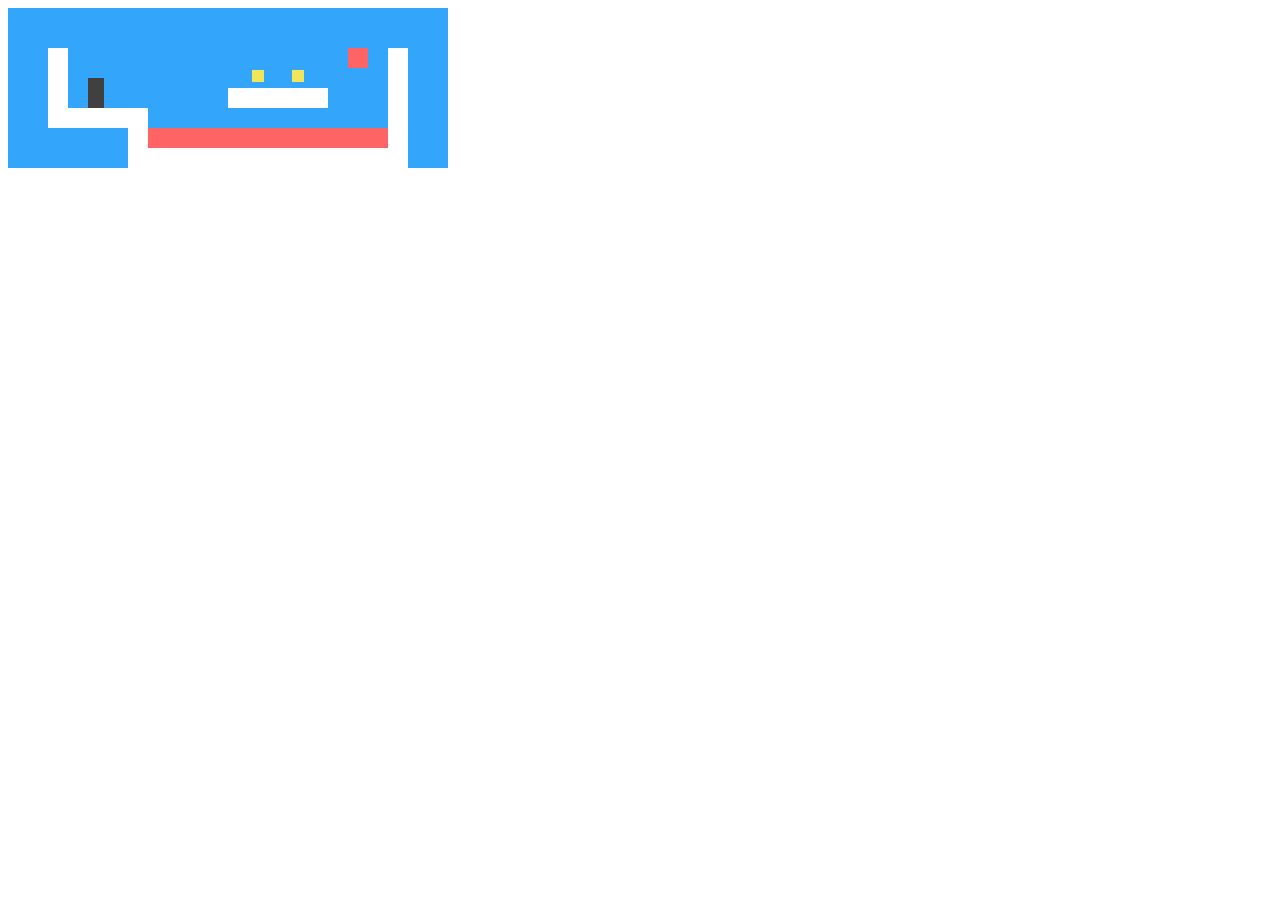
==== eloquent_javascript/a-platform-game.html @ 18cff0ba "Done the actors" ====
<!doctype html>
<html>
  <head>
    <title>A Platform Game</title>
  </head>
  <body>
    <link rel="stylesheet"
          href="a-platform-game.css">
    <script src="a-platform-game.js"></script>
  </body>
</html>
---- eloquent_javascript/a-platform-game.css ----
.background { background: rgb(51, 166, 251);
              table-layout: fixed;
              border-spacing: 0;
            }
.background td { padding: 0; }
.lava { background: rgb(255, 100, 100); }
.wall { background: white; }

.actor { position: absolute; }
.coin   { background: rgb(241, 229, 89); }
.player { background: rgb(64, 64, 64); }

.lost .player {
    background: rgb(160, 64, 64);
}

.won .player {
    box-shadow: -4px -7px 8px white, 4px -7px 8px white;
}

.game {
    overflow: hidden;
    max-width: 600px;
    max-height: 450px;
    position: relative;
}
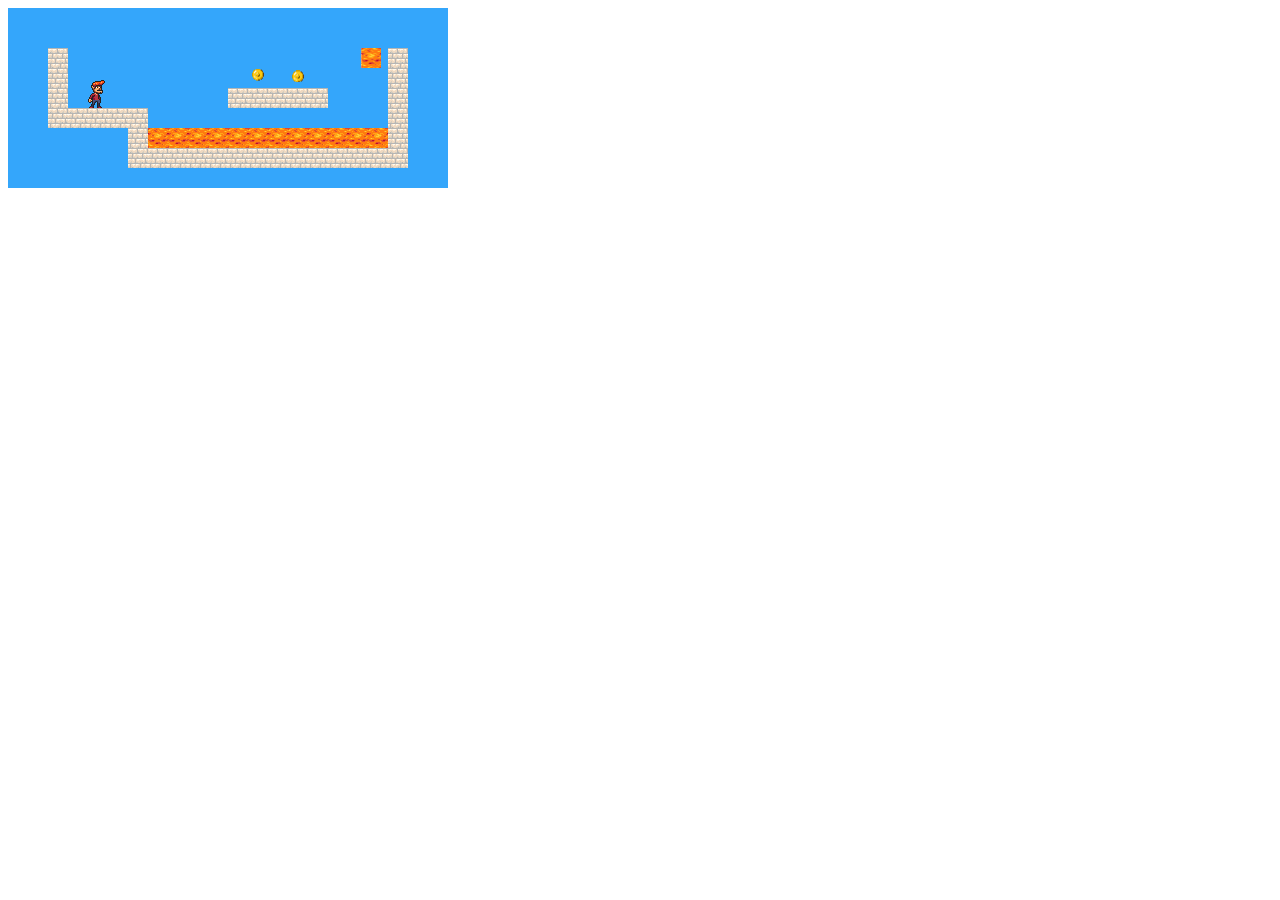
==== commit 1cba374a: "Drawing on Canvas finalizado" ====
--- a/eloquent_javascript/a-platform-game.html
+++ b/eloquent_javascript/a-platform-game.html
@@ -7,5 +7,9 @@
     <link rel="stylesheet"
           href="a-platform-game.css">
     <script src="a-platform-game.js"></script>
+    <script src="game_levels.js"></script>
+    <script type="text/javascript">
+    	runGame(GAME_LEVELS, CanvasDisplay);
+    </script>
   </body>
 </html>
